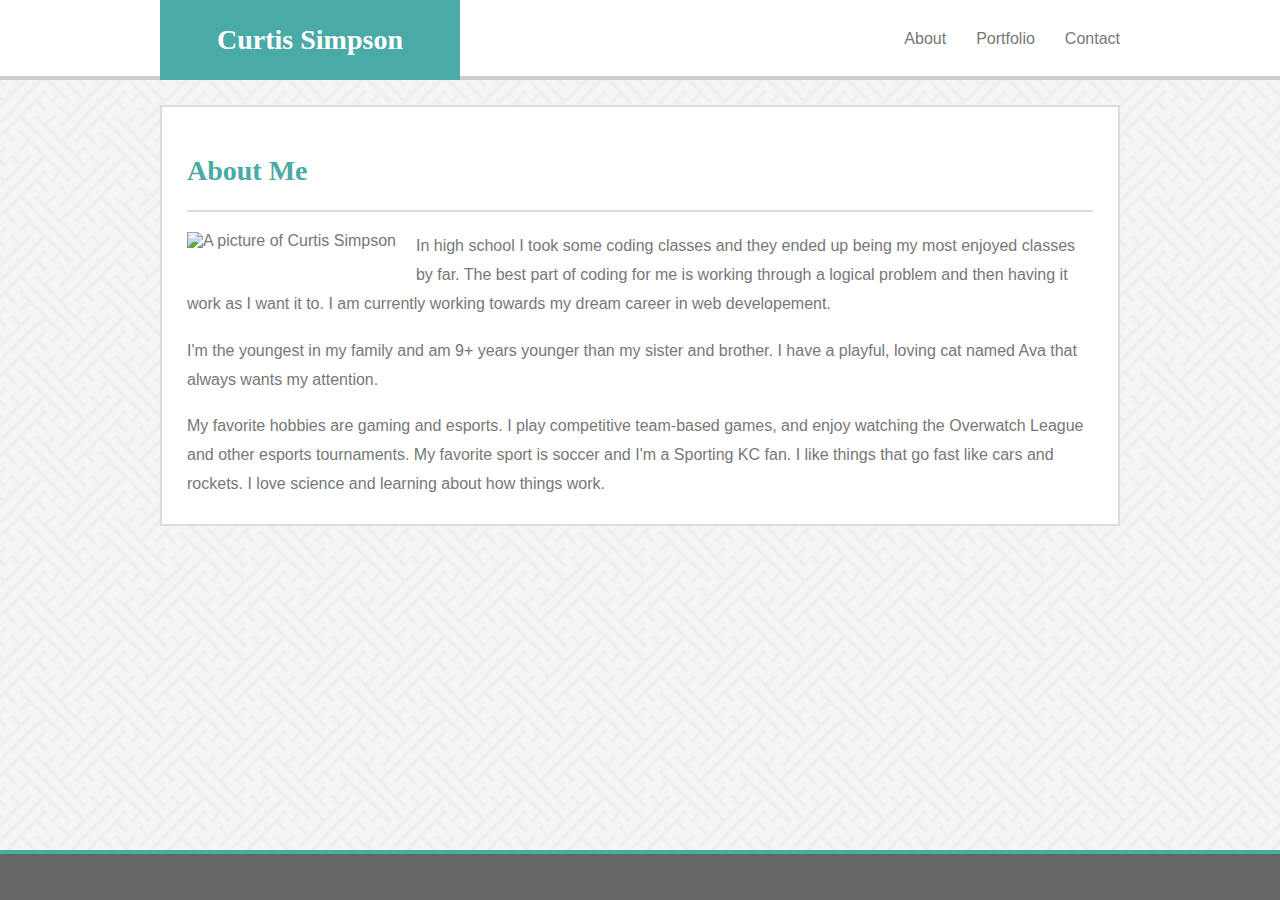
==== index.html @ 11ff5518 "commit" ====
<!DOCTYPE html>

<head>
  <meta charset="UTF-8" />
  <meta name="viewport" content="width=device-width, initial-scale=1.0">
  <link rel="stylesheet" href="assets/css/style.css">
  <title>Curtis Simpson</title>
</head>

<body>

  <header>

    <div class="nav-bar">
      <h1>Curtis Simpson</h1>
      <ul class="nav">
        <li><a href="index.html">About</a></li>
        <li><a href="portfolio.html">Portfolio</a></li>
        <li><a href="contact.html">Contact</a></li>
      </ul>
    </div>

  </header>

  <section class="main-content">

    <h2>About Me</h2>

    <div class="body-div"></div>

    <img id="bio-image" src="https://via.placeholder.com/200" alt="A picture of Curtis Simpson">

    <p>In high school I took some coding classes and they ended up being my most enjoyed classes by far. The best
      part of coding for me is working through a logical problem and then having it work as I want it to. I am
      currently working towards my dream career in web developement.</p>
    <br>

    <p>I'm the youngest in my family and am 9+ years younger than my sister and brother. I have a playful, loving cat
      named Ava that always wants my attention.</p>
    <br>

    <p>My favorite hobbies are gaming and esports. I play competitive team-based games, and enjoy watching the
      Overwatch League and other esports tournaments. My favorite sport is soccer and I'm a Sporting KC fan. I like
      things that go fast like cars and rockets. I love science and learning about how things work.</p>

  </section>

  <footer>
    <div class="footer"></div>
  </footer>

</body>

</html>
---- assets/css/style.css ----
*,
*:before,
*:after {
  box-sizing: inherit;
}

html {
  height: 100%;
  font-family: 'Arial', 'Helvetica Neue', Helvetica, sans-serif;
  color: #777777;
  box-sizing: border-box;
}

body {
  position: relative;
  margin: 0 auto;
  padding: 0 0 150px 0;
  min-height: 100%;
  background-image: url("../images/sayagata-400px.png");
  background-repeat: repeat;
}

p {
  line-height: 1.8;
  margin: 0;
}

ul {
  list-style-type: none;
  margin: 0;
  padding: 0;
  overflow: hidden;
}

li {
  float: left;
}

li a {
  display: block;
  padding: 30px 0 30px 30px;
  text-decoration: none;
  color: #777777;
}

header {
  width: 100%;
  height: 80px;
  background-color: #ffffff;
  border-bottom: solid 4px #cccccc;
  margin: 0 auto;
  margin-bottom: 25px;
}

h1 {
  width: 300px;
  height: 80px;
  margin-bottom: 10px;
  background-color: #4aaaa5;
  color: #ffffff;
  text-align: center;
  vertical-align: middle;
  line-height: 80px;
  margin: 0;
  font-family: Georgia, Times, 'Times New Roman', serif;
  float: left;
  font-size: 28px;
}

h2 {
  font-family: Georgia, Times, 'Times New Roman', serif;
  color: #4aaaa5;
  font-size: 28px;
}

input[type=text], select, textarea {
  width: 100%;
  padding: 12px;
  border: 1px solid #ccc;
  box-sizing: border-box;
  margin-top: 6px;
  margin-bottom: 16px;
  resize: vertical;
}

input[type=submit] {
  background-color: #4aaaa5;
  color: #ffffff;
  padding: 12px 20px;
  border: none;
  cursor: pointer;
}

input[type=submit]:hover {
  background-color: #777777;
}

.nav-bar {
  width: 960px;
  margin: 0 auto;
}

.footer {
  position: absolute;
  left: 0;
  right: 0;
  bottom: 0;
  width: 100%;
  height: 50px;
  text-align: center;
  background: #666666;
  border-top: solid 4px #4aaaa5;
}

.main-content {
  width: 960px;
  margin: 0 auto;
  padding: 25px;
  border: solid 2px #dddddd;
  background-color: #ffffff;
  clear: both;
  box-sizing: border-box;
  overflow: auto;
}

.nav {
  float: right;
}

.item {
  overflow: auto;
  float: left;
  margin: 20px;
}

.item-name {
  position: relative;
  bottom: 50px;
  text-align: center;
  color: #ffffff;
  background-color: #4aaaa5;
  padding: 10px;
  font-family: Georgia, Times, 'Times New Roman', serif;
}

.body-div {
    background-color: #dddddd;
    width: 100%;
    height: 2px;
    margin: 20px 0;
}

#bio-image {
  margin-right: 20px;
  margin-bottom: 20px;
  float: left;
}

#message-box {
  height: 200px;
}

@media screen and (max-width: 980px) {
  .nav-bar {
    width: 100%;
  }
  .main-content {
    width: 95%;
  }
  .nav-bar {
    width: 95%;
  }
  .nav {
    margin-right: 20px;
  }
}

@media screen and (max-width: 640px) {
  
  .nav-bar {
    width: 100%;
  }
  header {
    height: 160px;
  }
  h1 {
    width: 100%;
  }
  p { 
    clear: both;
  }
}
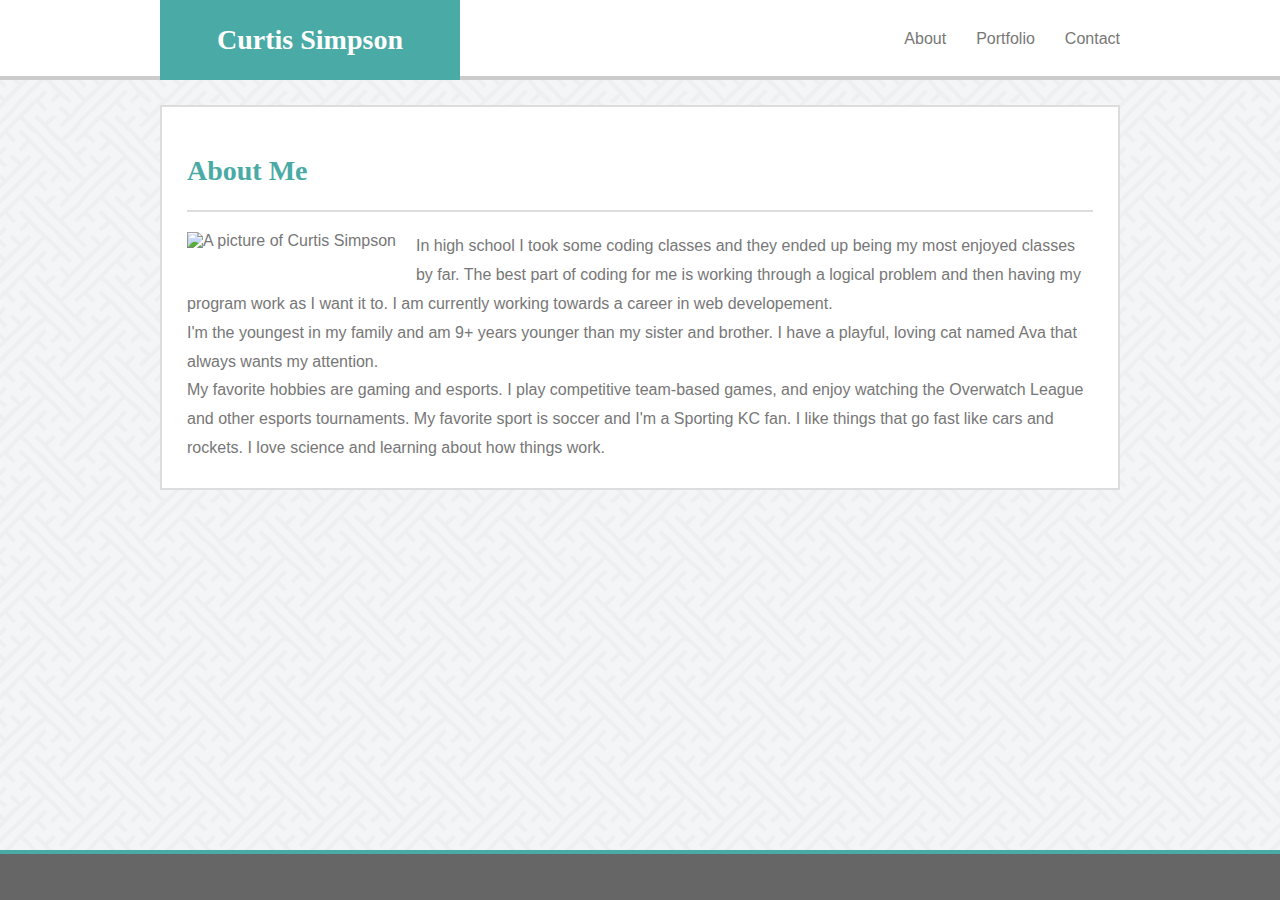
==== commit 38deffb8: "updated portfolio" ====
--- a/index.html
+++ b/index.html
@@ -22,7 +22,7 @@
 
   </header>
 
-  <section class="main-content">
+  <div class="main-content">
 
     <h2>About Me</h2>
 
@@ -31,24 +31,25 @@
     <img id="bio-image" src="https://via.placeholder.com/200" alt="A picture of Curtis Simpson">
 
     <p>In high school I took some coding classes and they ended up being my most enjoyed classes by far. The best
-      part of coding for me is working through a logical problem and then having it work as I want it to. I am
-      currently working towards my dream career in web developement.</p>
-    <br>
-
+      part of coding for me is working through a logical problem and then having my program work as I want it to. I
+      am currently working towards a career in web developement.
+    </p>
     <p>I'm the youngest in my family and am 9+ years younger than my sister and brother. I have a playful, loving cat
-      named Ava that always wants my attention.</p>
-    <br>
-
+      named Ava that always wants my attention.
+    </p>
     <p>My favorite hobbies are gaming and esports. I play competitive team-based games, and enjoy watching the
       Overwatch League and other esports tournaments. My favorite sport is soccer and I'm a Sporting KC fan. I like
-      things that go fast like cars and rockets. I love science and learning about how things work.</p>
+      things that go fast like cars and rockets. I love science and learning about how things work.
+    </p>
 
-  </section>
+  </div>
 
   <footer>
     <div class="footer"></div>
   </footer>
 
+  <script src="assets/javascript/logic.js"></script>
+
 </body>
 
 </html>--- a/assets/css/style.css
+++ b/assets/css/style.css
@@ -2,6 +2,22 @@
 *:before,
 *:after {
   box-sizing: inherit;
+}
+
+a:link {
+  text-decoration: none;
+}
+
+a:visited {
+  text-decoration: none;
+}
+
+a:hover {
+  text-decoration: none;
+}
+
+a:active {
+  text-decoration: none;
 }
 
 html {
@@ -130,7 +146,7 @@
 .item {
   overflow: auto;
   float: left;
-  margin: 20px;
+  margin: 0 30px 30px 0;
 }
 
 .item-name {
@@ -161,9 +177,6 @@
 }
 
 @media screen and (max-width: 980px) {
-  .nav-bar {
-    width: 100%;
-  }
   .main-content {
     width: 95%;
   }
@@ -175,8 +188,11 @@
   }
 }
 
+@media screen and (max-width: 760px) {
+
+}
+
 @media screen and (max-width: 640px) {
-  
   .nav-bar {
     width: 100%;
   }
@@ -186,9 +202,26 @@
   h1 {
     width: 100%;
   }
-  p { 
+  p {
     clear: both;
   }
-}
-
-
+  #bio-image {
+    width: 100%;
+  }
+  .item {
+    width: 100%;
+  }
+  img {
+    width: 100%;
+  }
+  ul#horizontal-list {
+    min-width: 696px;
+    list-style: none;
+    padding-top: 20px;
+    }
+  ul#horizontal-list li {
+    display: inline;
+  }
+}
+
+
